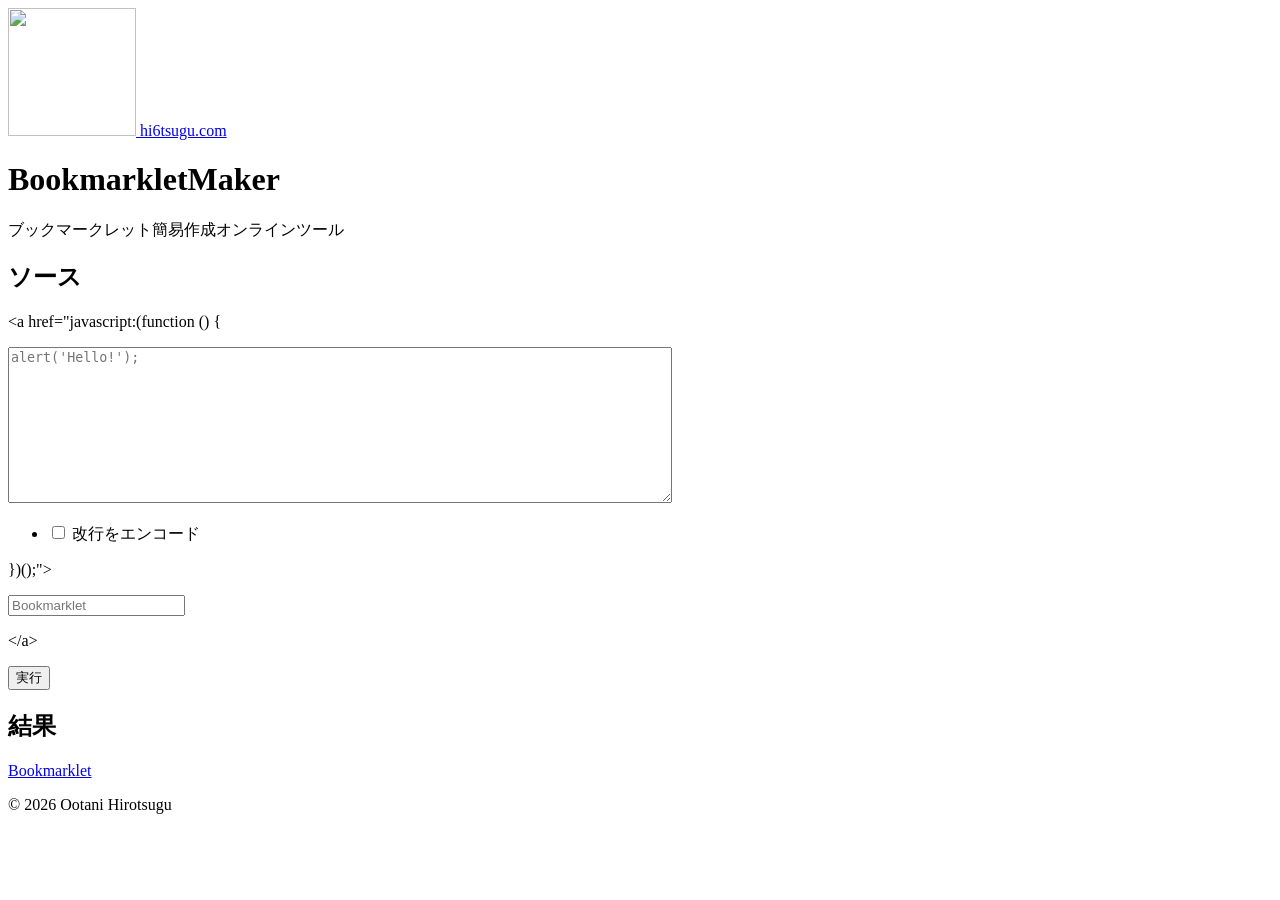
==== src/bookmarkletmaker/index.html @ d463555a "BookmarkletMaker を整備" ====
<!DOCTYPE html>
<html lang="ja">
  <head>
    <meta charset="utf-8">
    <meta name="viewport" content="width=device-width, initial-scale=1">
    <meta name="format-detection" content="telephone=no, email=no, address=no">
    <meta name="description" content="BookmarkletMaker: ブックマークレットの簡易な作成ができるオンラインツール">
    <title>BookmarkletMaker - hi6tsugu.com</title>
    <link rel="canonical" href="https://hi6tsugu.com/bookmarkletmaker/">
    <link rel="stylesheet" href="/assets/style.css">
    <script defer src="/assets/theme.js"></script>
    <script defer src="/assets/bookmarkletmake.js"></script>
  </head>
  <body>
    <header>
      <a href="/">
        <img src="/assets/logo.svg" width="128" height="128" alt="">
        hi6tsugu.com
      </a>
    </header>
    <main>
      <hgroup>
        <h1>BookmarkletMaker</h1>
        <p>ブックマークレット簡易作成オンラインツール</p>
      </hgroup>
      <noscript>
        <p>BookmarkletMaker の動作には JavaScript が必要です。<br>JavaScript を有効にしてください。</p>
      </noscript>
      <form>
        <h2>ソース</h2>
        <p>&lt;a href=&quot;javascript:(function () {</p>
        <p><textarea name="script" cols="80" rows="10" placeholder="alert('Hello!');" title="スクリプト"></textarea></p>
        <ul>
          <li><label><input type="checkbox" name="encode-line-break"> 改行をエンコード</label></li>
        </ul>
        <p>})();&quot;&gt;</p>
        <p><input type="text" name="title" placeholder="Bookmarklet" title="タイトル"></p>
        <p>&lt;/a&gt;</p>
        <p><button type="button">実行</button></p>
        <output>
          <h2>結果</h2>
          <p><a href="javascript:(function () { alert('Hello!'); })();">Bookmarklet</a></p>
        </output>
      </form>
    </main>
    <footer>
      <p>© 2026 Ootani Hirotsugu</p>
    </footer>
  </body>
</html>
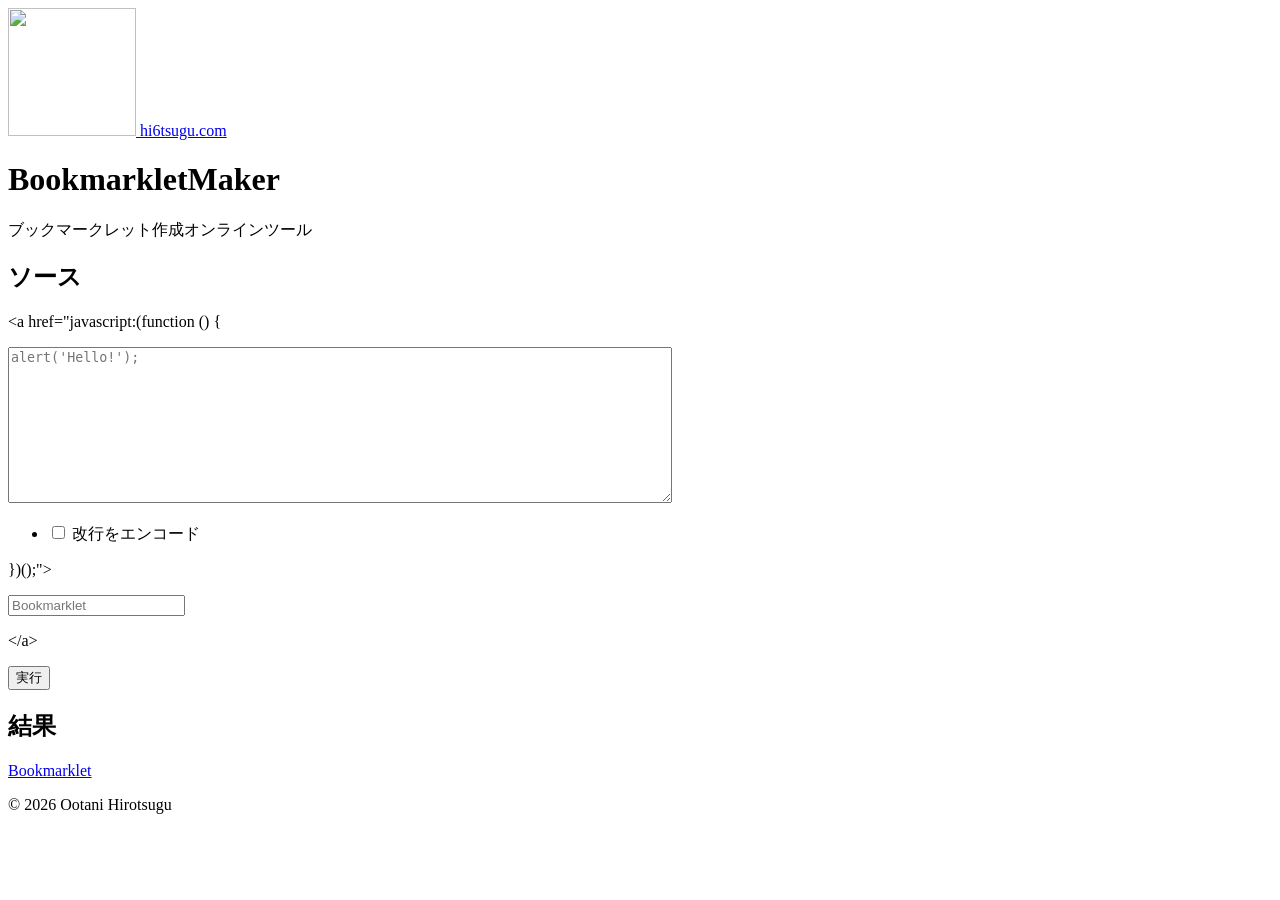
==== commit d2e7c218: "description を修正" ====
--- a/src/bookmarkletmaker/index.html
+++ b/src/bookmarkletmaker/index.html
@@ -4,12 +4,13 @@
     <meta charset="utf-8">
     <meta name="viewport" content="width=device-width, initial-scale=1">
     <meta name="format-detection" content="telephone=no, email=no, address=no">
-    <meta name="description" content="BookmarkletMaker: ブックマークレットの簡易な作成ができるオンラインツール">
+    <meta name="description" content="ブックマークレットを作成できるオンラインツール">
     <title>BookmarkletMaker - hi6tsugu.com</title>
+    <link rel="icon" href="/favicon.ico">
     <link rel="canonical" href="https://hi6tsugu.com/bookmarkletmaker/">
     <link rel="stylesheet" href="/assets/style.css">
-    <script defer src="/assets/theme.js"></script>
-    <script defer src="/assets/bookmarkletmake.js"></script>
+    <script defer src="/assets/scripts/theme.js"></script>
+    <script defer src="/assets/scripts/bookmarkletmaker.js"></script>
   </head>
   <body>
     <header>
@@ -21,7 +22,7 @@
     <main>
       <hgroup>
         <h1>BookmarkletMaker</h1>
-        <p>ブックマークレット簡易作成オンラインツール</p>
+        <p>ブックマークレット作成オンラインツール</p>
       </hgroup>
       <noscript>
         <p>BookmarkletMaker の動作には JavaScript が必要です。<br>JavaScript を有効にしてください。</p>
@@ -29,12 +30,12 @@
       <form>
         <h2>ソース</h2>
         <p>&lt;a href=&quot;javascript:(function () {</p>
-        <p><textarea name="script" cols="80" rows="10" placeholder="alert('Hello!');" title="スクリプト"></textarea></p>
+        <p><textarea name="script" cols="80" rows="10" placeholder="alert('Hello!');" aria-label="スクリプト"></textarea></p>
         <ul>
           <li><label><input type="checkbox" name="encode-line-break"> 改行をエンコード</label></li>
         </ul>
         <p>})();&quot;&gt;</p>
-        <p><input type="text" name="title" placeholder="Bookmarklet" title="タイトル"></p>
+        <p><input type="text" name="title" placeholder="Bookmarklet" aria-label="タイトル"></p>
         <p>&lt;/a&gt;</p>
         <p><button type="button">実行</button></p>
         <output>
